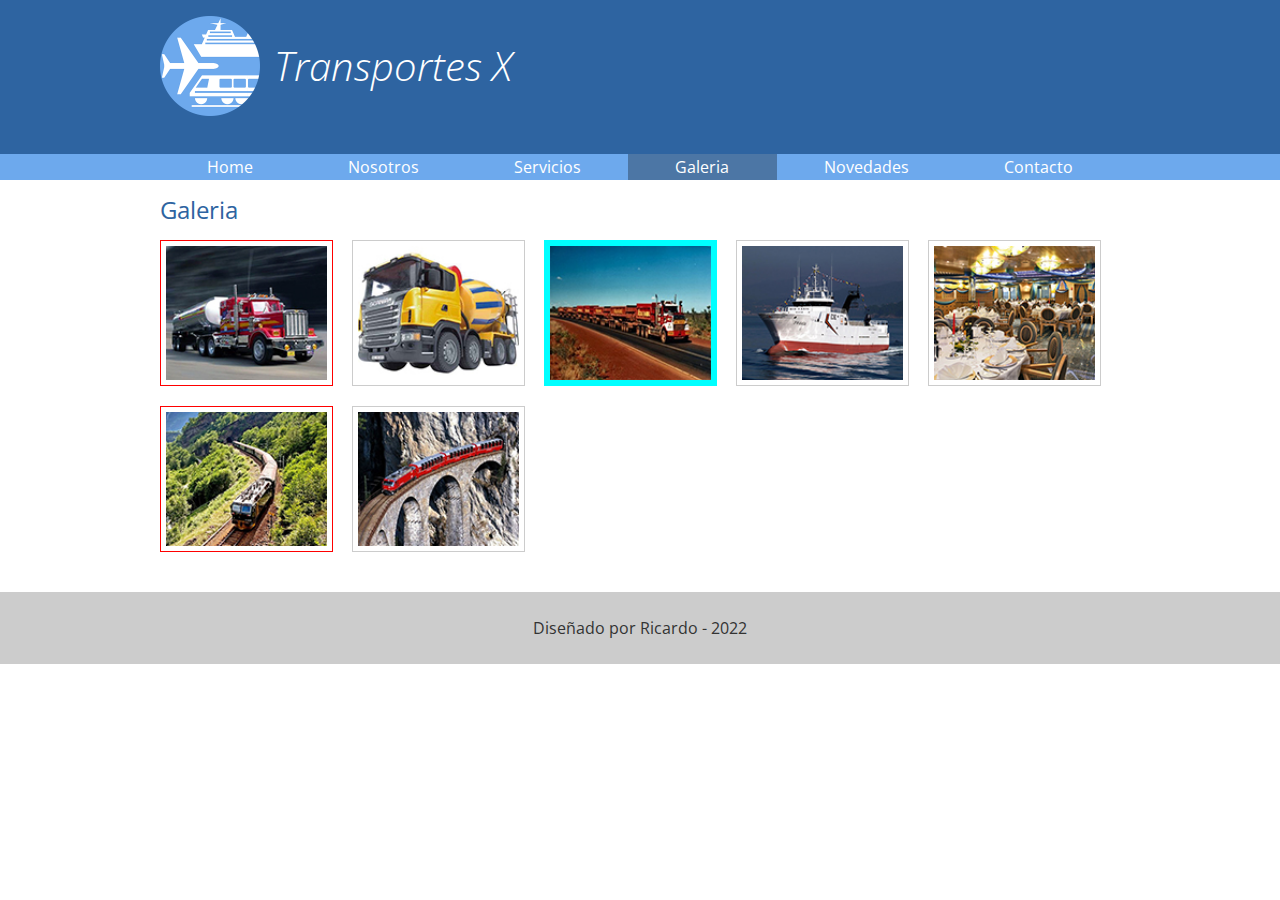
==== galeria.html @ be63918f "pagina galeria y servicios" ====
<!DOCTYPE html>
<html lang="en">

<head>
    <meta charset="UTF-8">
    <meta http-equiv="X-UA-Compatible" content="IE=edge">
    <meta name="viewport" content="width=device-width, initial-scale=1.0">
    <title>Transportes X 2022</title>
    <link rel="preconnect" href="https://fonts.googleapis.com">
    <link rel="preconnect" href="https://fonts.gstatic.com" crossorigin>
    <link href="https://fonts.googleapis.com/css2?family=Open+Sans:ital,wght@0,300;0,700;1,400&display=swap"
        rel="stylesheet">
    <link rel="stylesheet" href="css/normalize.css">
    <link rel="stylesheet" href="css/transportes.css">
    <link rel="stylesheet" href="css/galeria.css" />
</head>

<body>
    <header>
        <div class="holder">
            <img src="img/logo.png" alt="transportes X" width="100">
            <h1>Transportes X</h1>
        </div>
    </header>
    <nav>
        <ul class="holder">
            <li><a href="index.html">Home</a></li>
            <li><a href="nosotros.html">Nosotros</a></li>
            <li><a href="servicios.html">Servicios</a></li>
            <li><a class="activo " href="galeria.html">Galeria</a></li>
            <li><a href="novedades.html">Novedades</a></li>
            <li><a href="contacto.html">Contacto</a></li>
        </ul>
    </nav>
    <main class="holder">
        <h2>Galeria</h2>
        <div class="galeria">
            <img src="img/galeria/ch/img01.jpg" alt="img01">
            <img src="img/galeria/ch/img02.jpg" alt="img02">
            <img src="img/galeria/ch/img03.jpg" alt="img03">
            <img src="img/galeria/ch/img04.jpg" alt="img04">
            <img src="img/galeria/ch/img05.jpg" alt="img05">
            <img src="img/galeria/ch/img06.jpg" alt="img06">
            <img src="img/galeria/ch/img07.jpg" alt="img07">


        </div>

    </main>
    <footer>
        <p>Diseñado por Ricardo - 2022</p>
    </footer>
</body>

</html>
---- css/transportes.css ----
/* font-family: 'Open Sans', sans-serif; */

body {
    font-family: 'Open Sans', sans-serif;
    font-family: 16px;
    /*base */
    line-height: 20px;
}

header {
    background-color: #2e64a1;
    padding: 16px 0;
    /* puede ser 1 rem 0*/
}

header h1 {
    color: white;
    font-size: 40px;
    font-weight: 100;
    font-style: italic;
    display: inline-block;
    position: relative;
    bottom: 35px;
    margin-left: 10px;
}

nav {
    background-color: #6da9ed;
    margin-bottom: 20px;

}

nav ul {
    list-style: none;
    margin: 0;
    /*sirvio para sacar el margen y juntarlo al header*/
    padding: 0;
    display: flex;
    /* justify-content: stretch; */

}

nav ul li {
    /* display: block; */
    flex-grow: 1;
    /*La propiedad flex-grow de CSS especifica el factor de crecimiento de un elemento flexible (que tiene asignado display:flex),
    en su dirección principal.*/

}

nav ul li a {
    color: white;
    text-decoration: none;
    padding: 3px 6px;
    display: block;
    text-align: center;
}

nav ul li a:hover {
    background-color: rgba(0, 0, 0, 0.3);
}

footer {
    background-color: #ccc;
    clear: both;
    /*se coloca al final de todo */
    color: #333;
    text-align: center;
    padding: 10px 0;
    /*ancho de la caja */
    margin-top: 20px;
}

nav ul li a.activo {
    background-color: #4c76a5;
}

.holder {
    max-width: 960px;
    margin: 0 auto;

}

h2 {
    color: #2e64a1;
    font-weight: 400;
}





/*inicio galeria2*/
/* .foto img{
    width: 150px ;
    border:  1px solid #ccc;
    padding: 5px;
        
}
.fotos{
    display: flex;
    justify-content: space-between;
    gap: 25px;
    box-sizing: border-box;
    margin-bottom: 10px;

     
}
.foto1{
    display: flex;
    border: 1px solid red;
  
}

.foto3{
    display: flex;
    background-color: aqua;
}
.foto1 img{
    width: 150px ;
    padding: 5px;
}
.foto3 img{
    width: 150px ;
    padding: 5px;
} */
/*fin  galeria2*/
/*inicio novedades2*/

/* .novedades h3,h4{
    font-weight: bold;
    text-transform: uppercase;
}

.novedades{
    border-bottom: 1px solid #666;
} */


/*fin novedades2*/
---- css/galeria.css ----
/*inicio galeria*/
.galeria {
    display: flex;
    flex-wrap: wrap;
    justify-content: flex-start;
}

.galeria img {
    border: 1px solid #ccc;
    padding: 5px;
    width: 18%;
    margin-bottom: 20px;
    margin-right: 2%;
    box-sizing: border-box;
}

.galeria img:nth-child(5n+1) {
    border: 1px solid red;
}

.galeria img:nth-child(3) {
    background-color: aqua;
    border-color: aqua;
}

/*fin galeria*/
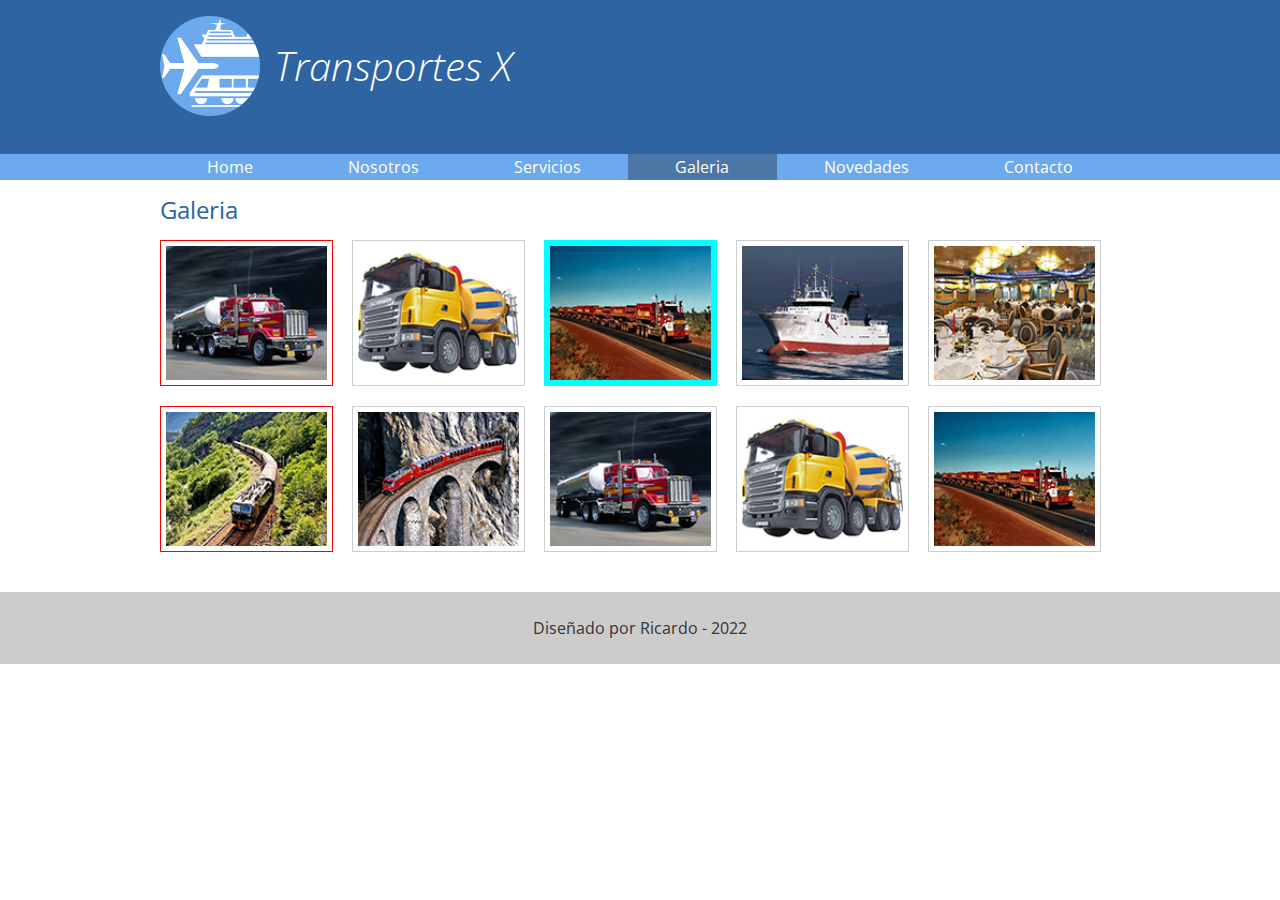
==== commit 59ae8554: "cambios en el sitio" ====
--- a/galeria.html
+++ b/galeria.html
@@ -42,6 +42,9 @@
             <img src="img/galeria/ch/img05.jpg" alt="img05">
             <img src="img/galeria/ch/img06.jpg" alt="img06">
             <img src="img/galeria/ch/img07.jpg" alt="img07">
+            <img src="img/galeria/ch/img01.jpg" alt="img01">
+            <img src="img/galeria/ch/img02.jpg" alt="img02">
+            <img src="img/galeria/ch/img03.jpg" alt="img03">
 
 
         </div>
